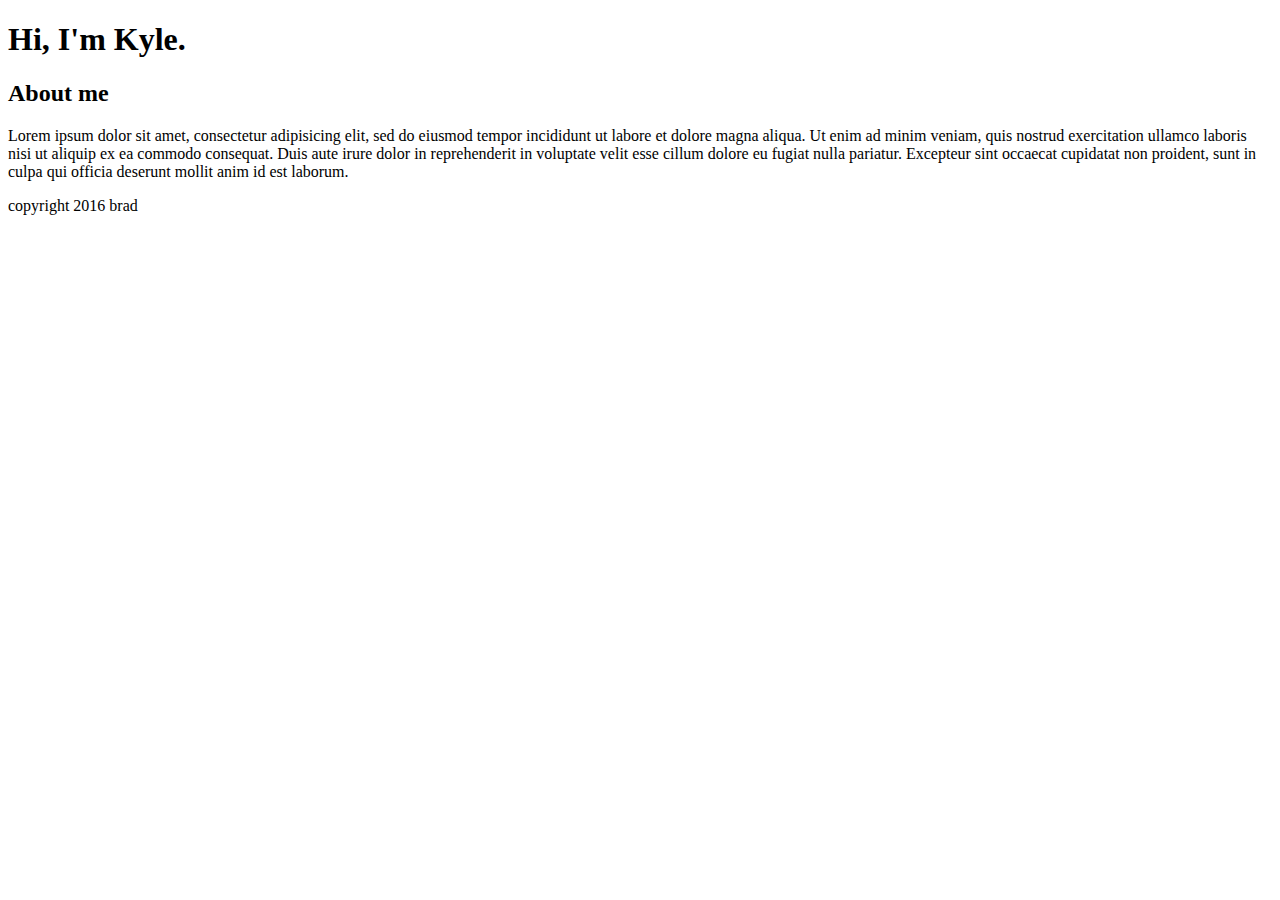
==== Lesson-1/index.html @ de4fb1e0 "Created Lesson-1 Folder." ====
<!DOCTYPE html>
<html>
  <head>
    <meta charset="utf-8">
    <title>Hi, I'm Kyle</title>
    <link rel="stylesheet" href="app.css">
  </head>
  <body>

    <header>
      <h1>Hi, I'm Kyle.</h1>
    </header>

    <article> <h2>About me</h2> <p> Lorem ipsum dolor sit amet, consectetur
    adipisicing elit, sed do eiusmod tempor incididunt ut labore et dolore magna
    aliqua. Ut enim ad minim veniam, quis nostrud exercitation ullamco laboris
    nisi ut aliquip ex ea commodo consequat. Duis aute irure dolor in
    reprehenderit in voluptate velit esse cillum dolore eu fugiat nulla
    pariatur. Excepteur sint occaecat cupidatat non proident, sunt in culpa qui
    officia deserunt mollit anim id est laborum. </p> </article>

    <footer>
      <p>copyright 2016 brad</p>
    </footer>

  </body>
</html>
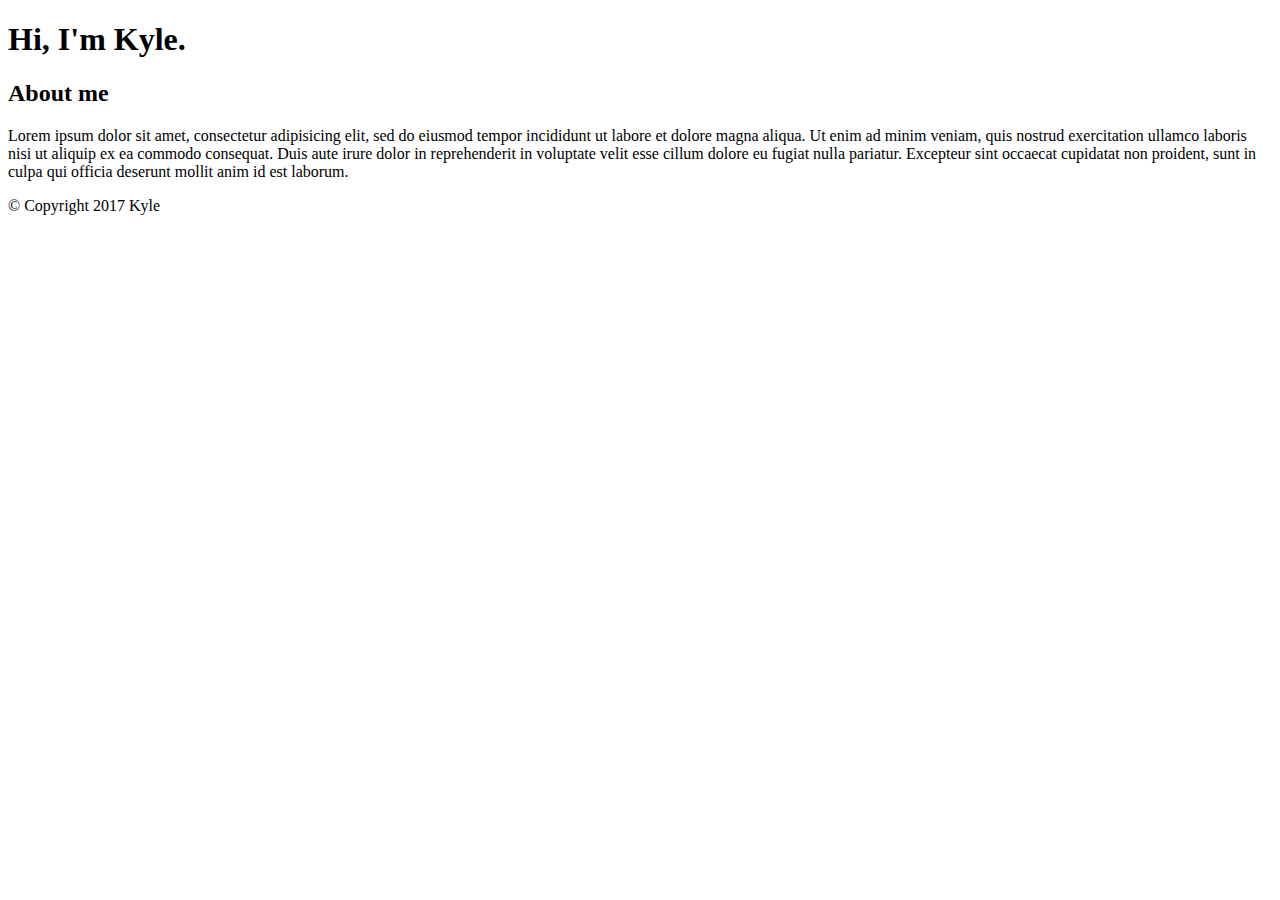
==== commit e1ae23bf: "Changed copyright info" ====
--- a/Lesson-1/index.html
+++ b/Lesson-1/index.html
@@ -20,7 +20,7 @@
     officia deserunt mollit anim id est laborum. </p> </article>
 
     <footer>
-      <p>copyright 2016 brad</p>
+      <p>&copy; Copyright 2017 Kyle</p>
     </footer>
 
   </body>
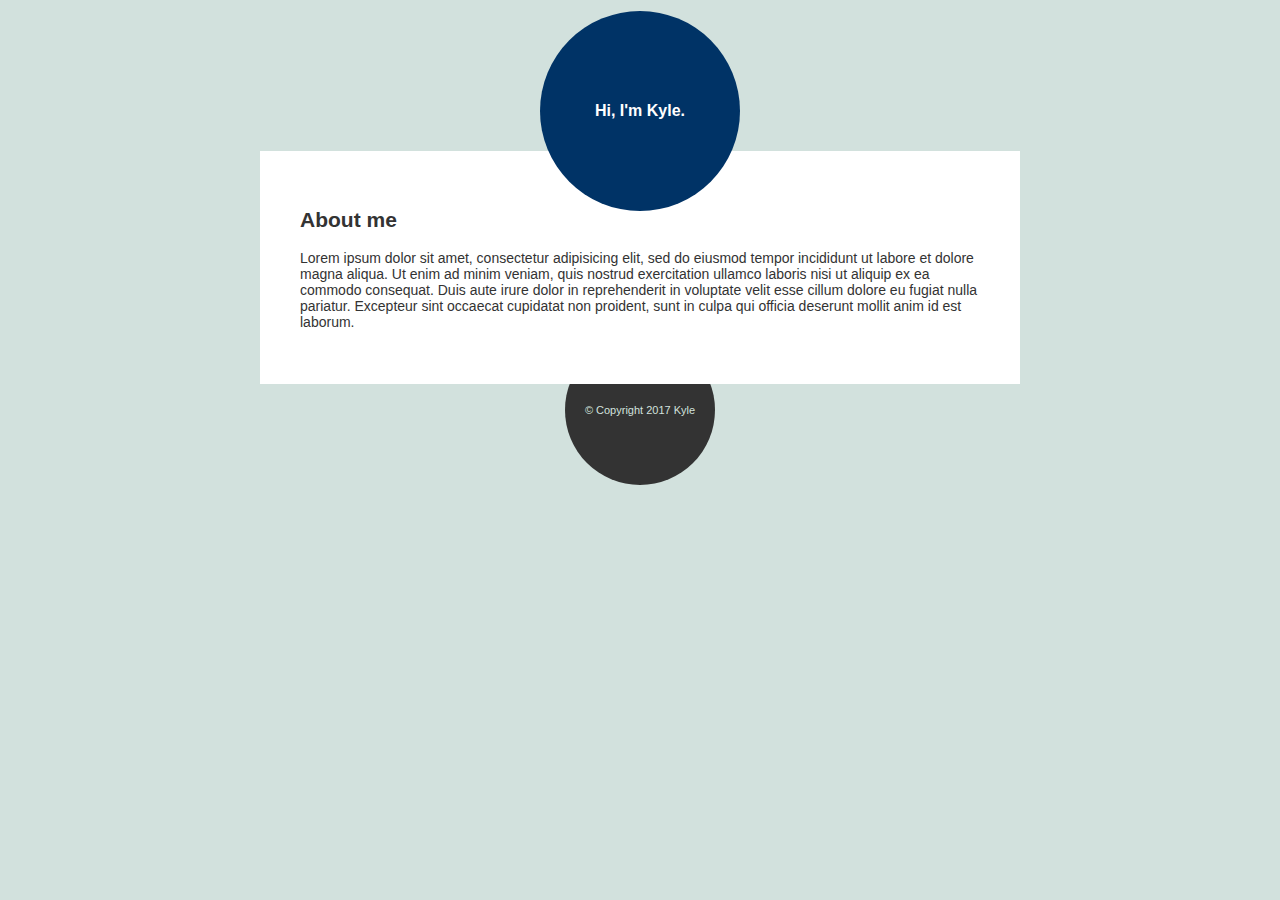
==== commit 69821530: "Changed Layout" ====
--- a/Lesson-1/index.html
+++ b/Lesson-1/index.html
@@ -11,13 +11,16 @@
       <h1>Hi, I'm Kyle.</h1>
     </header>
 
-    <article> <h2>About me</h2> <p> Lorem ipsum dolor sit amet, consectetur
-    adipisicing elit, sed do eiusmod tempor incididunt ut labore et dolore magna
-    aliqua. Ut enim ad minim veniam, quis nostrud exercitation ullamco laboris
-    nisi ut aliquip ex ea commodo consequat. Duis aute irure dolor in
-    reprehenderit in voluptate velit esse cillum dolore eu fugiat nulla
-    pariatur. Excepteur sint occaecat cupidatat non proident, sunt in culpa qui
-    officia deserunt mollit anim id est laborum. </p> </article>
+    <article>
+      <h2>About me</h2>
+      <p> Lorem ipsum dolor sit amet, consectetur
+      adipisicing elit, sed do eiusmod tempor incididunt ut labore et dolore magna
+      aliqua. Ut enim ad minim veniam, quis nostrud exercitation ullamco laboris
+      nisi ut aliquip ex ea commodo consequat. Duis aute irure dolor in
+      reprehenderit in voluptate velit esse cillum dolore eu fugiat nulla
+      pariatur. Excepteur sint occaecat cupidatat non proident, sunt in culpa qui
+      officia deserunt mollit anim id est laborum. </p>
+    </article>
 
     <footer>
       <p>&copy; Copyright 2017 Kyle</p>
--- a/Lesson-1/app.css
+++ b/Lesson-1/app.css
@@ -0,0 +1,48 @@
+body {
+  background: #d2e1dd;
+  color: #333;
+  font-family: "Helvetica", Ariel;
+  font-size: 14px; }
+
+article {
+  background: white;
+  width: 760px;
+  margin: -60px auto 0;
+  padding: 40px;
+  box-sizing: border-box;
+  position: relative;
+  z-index: -2; }
+
+header {
+  -webkit-border-radius: 100%;
+  -moz-border-radius: 100%;
+  -ms-border-radius: 100%;
+  border-radius: 100%;
+  height: 200px;
+  width: 200px;
+  line-height: 200px;
+  text-align: center;
+  background: #036;
+  color: white;
+  margin: 0 auto; }
+  header h1 {
+    font-size: 16px; }
+
+footer {
+  -webkit-border-radius: 100%;
+  -moz-border-radius: 100%;
+  -ms-border-radius: 100%;
+  border-radius: 100%;
+  height: 150px;
+  width: 150px;
+  line-height: 150px;
+  text-align: center;
+  background: #333;
+  color: #d2e1dd;
+  margin: 0 auto;
+  font-size: 11px;
+  position: relative;
+  z-index: -4;
+  margin-top: -60px; }
+
+/*# sourceMappingURL=app.css.map */
